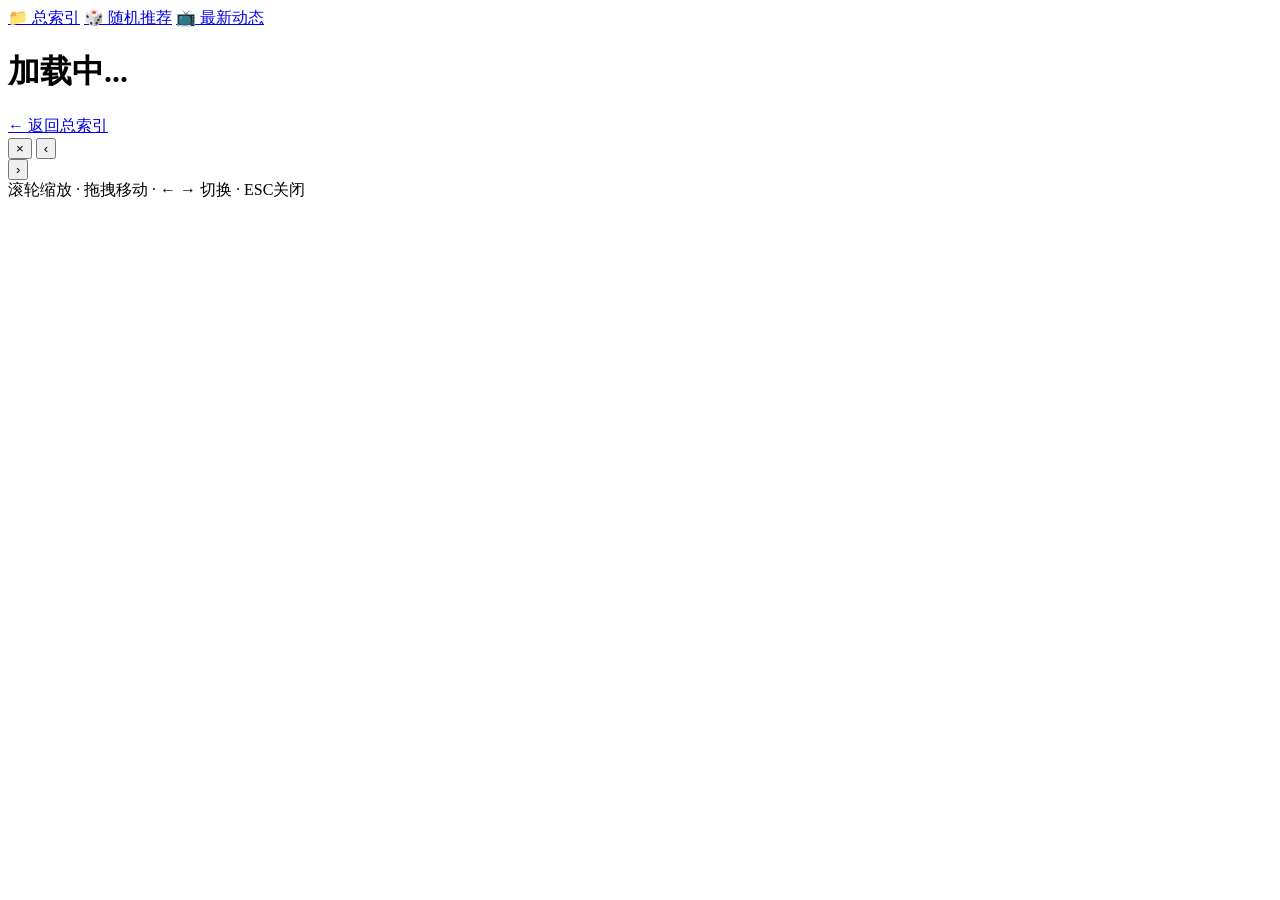
==== web/user.html @ ca7746ca "初版代码" ====
<!DOCTYPE html>
<html lang="zh-CN">
<head>
<meta charset="UTF-8">
<meta name="viewport" content="width=device-width,initial-scale=1.0">
<title>抖音作品存档</title>
<link rel="stylesheet" href="/css/style.css">
<link rel="stylesheet" href="/css/nav.css">
</head>
<body>
<div class="nav-bar">
  <a href="/" class="nav-item">📁 总索引</a>
  <a href="/random" class="nav-item">🎲 随机推荐</a>
  <a href="/timeline" class="nav-item">📺 最新动态</a>
</div>
<div class="header" id="user-header">
  <h1 id="user-nickname">加载中...</h1>
  <div class="uid" id="user-uid"></div>
  <div class="stats" id="user-stats"></div>
  <a class="back-link" href="/">← 返回总索引</a>
</div>
<div class="container" id="posts-container"></div>
<div id="sentinel" style="height:1px"></div>

<!-- Lightbox -->
<div class="lightbox" id="lightbox">
  <button class="lightbox-close" onclick="closeLightbox()">&times;</button>
  <button class="lightbox-nav lightbox-prev" id="lb-prev" onclick="lbNavigate(-1)">&#8249;</button>
  <div class="lightbox-inner" id="lightbox-inner">
    <div id="lightbox-content"></div>
  </div>
  <button class="lightbox-nav lightbox-next" id="lb-next" onclick="lbNavigate(1)">&#8250;</button>
  <div class="lightbox-counter" id="lb-counter"></div>
  <div class="lightbox-zoom-hint">滚轮缩放 · 拖拽移动 · ← → 切换 · ESC关闭</div>
</div>

<script src="/js/lazy-loader.js"></script>
<script src="/js/lightbox.js"></script>
<script src="/js/app.js"></script>
<script>document.addEventListener('DOMContentLoaded', loadUserPosts);</script>
</body>
</html>
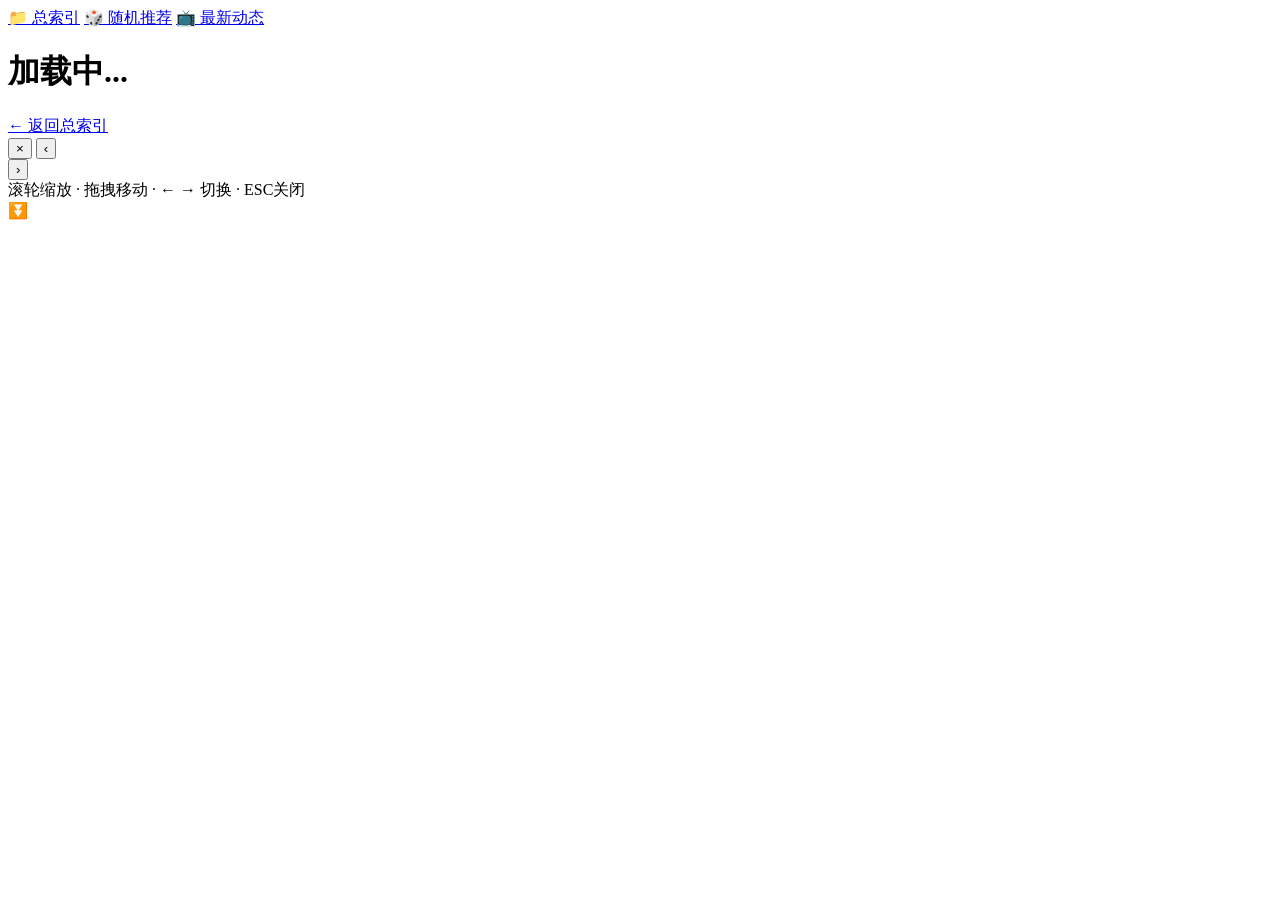
==== commit 745956ce: "用户页面新增倒序排序" ====
--- a/web/user.html
+++ b/web/user.html
@@ -34,6 +34,11 @@
   <div class="lightbox-zoom-hint">滚轮缩放 · 拖拽移动 · ← → 切换 · ESC关闭</div>
 </div>
 
+<div class="date-backdrop" id="date-backdrop" onclick="toggleDatePanel()"></div>
+<div class="order-trigger" id="order-trigger" onclick="toggleOrder()" title="切换排序">⏬</div>
+<div class="date-trigger" id="date-trigger" style="display:none" onclick="toggleDatePanel()" title="按月份跳转">📅</div>
+<div class="date-panel" id="date-panel"></div>
+
 <script src="/js/lazy-loader.js"></script>
 <script src="/js/lightbox.js"></script>
 <script src="/js/app.js"></script>
